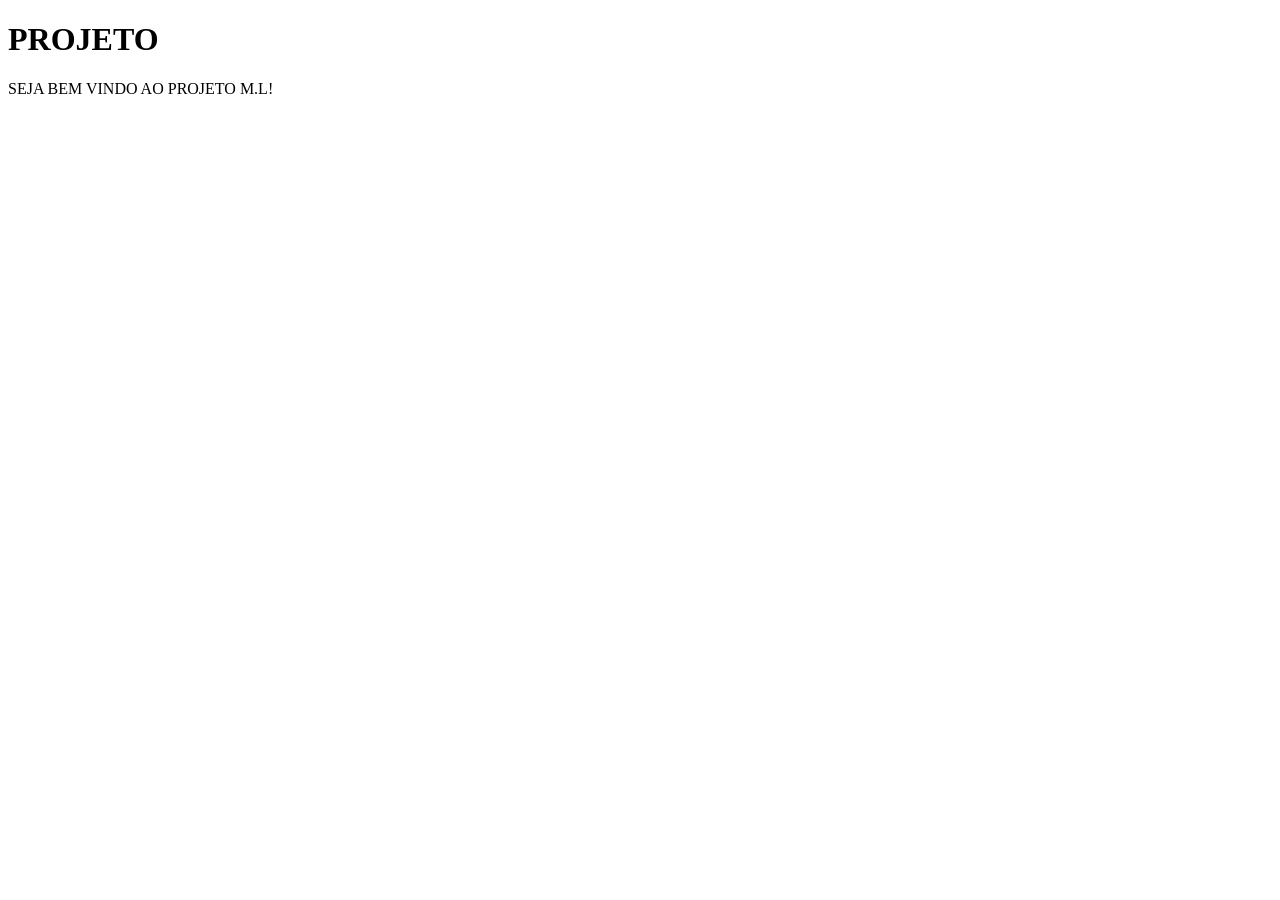
==== index.html @ 790d3812 "Iniciando projeto" ====
<!DOCTYPE html>
<html lang="pt">
<head>
    <meta charset="UTF-8">
    <meta name="viewport" content="width=device-width, initial-scale=1.0">
    <title>Projeto</title>
</head>
<body>
    <h1>PROJETO</h1>

    <p>SEJA BEM VINDO AO PROJETO M.L!</p>
</body>
</html>
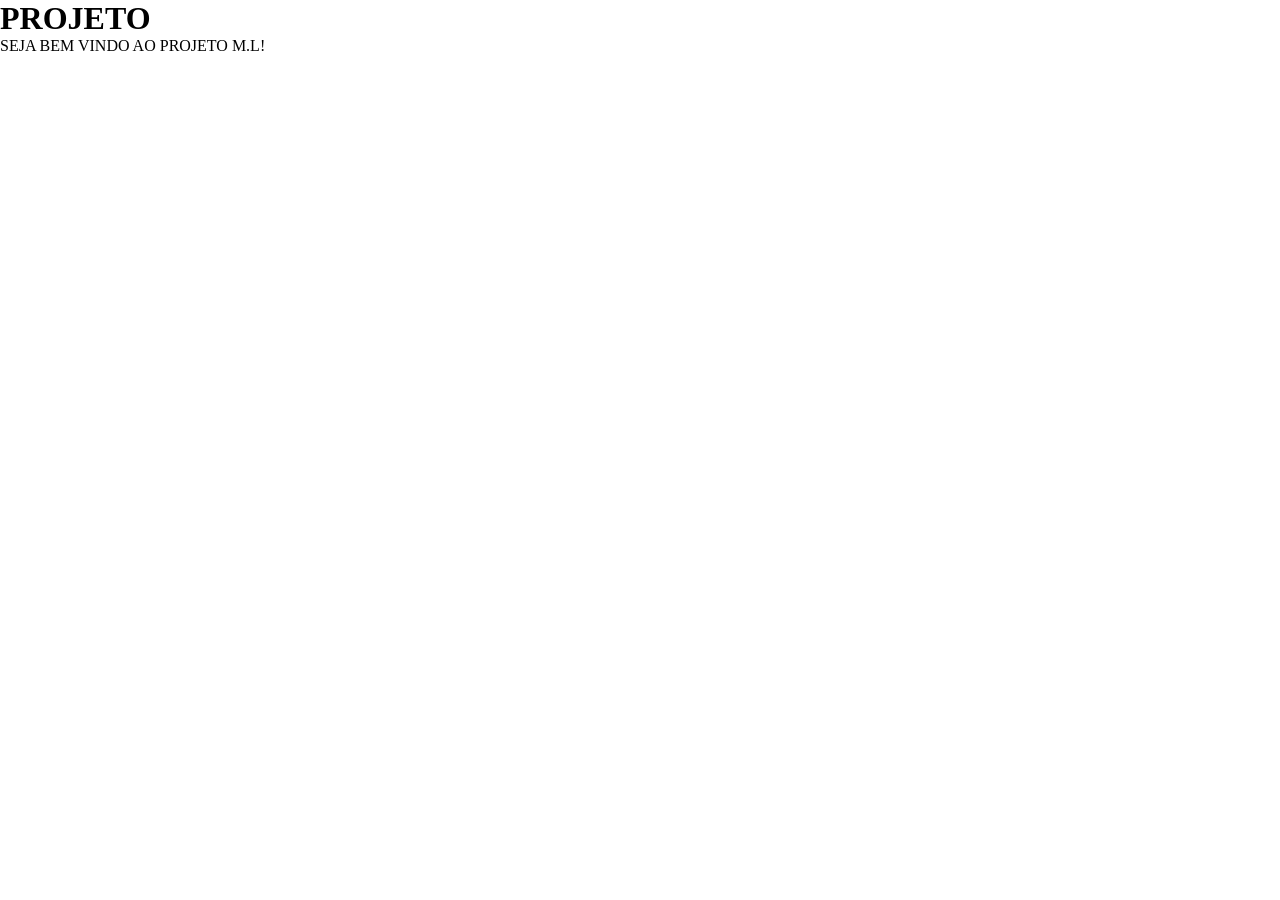
==== commit 31091b03: "Começando o projeto" ====
--- a/index.html
+++ b/index.html
@@ -4,8 +4,9 @@
     <meta charset="UTF-8">
     <meta name="viewport" content="width=device-width, initial-scale=1.0">
     <title>Projeto</title>
+    <link rel="stylesheet" href="index.css">
 </head>
-<body>
+<body class="body-index">
     <h1>PROJETO</h1>
 
     <p>SEJA BEM VINDO AO PROJETO M.L!</p>
--- a/index.css
+++ b/index.css
@@ -0,0 +1,13 @@
+* {
+    margin: 0;
+    padding: 0;
+    box-sizing: border-box;
+}
+
+.body-index {
+    background-image: url('');
+    background-size: cover;
+    background-position: center;
+    background-repeat: no-repeat;
+    background-attachment: fixed;
+}
